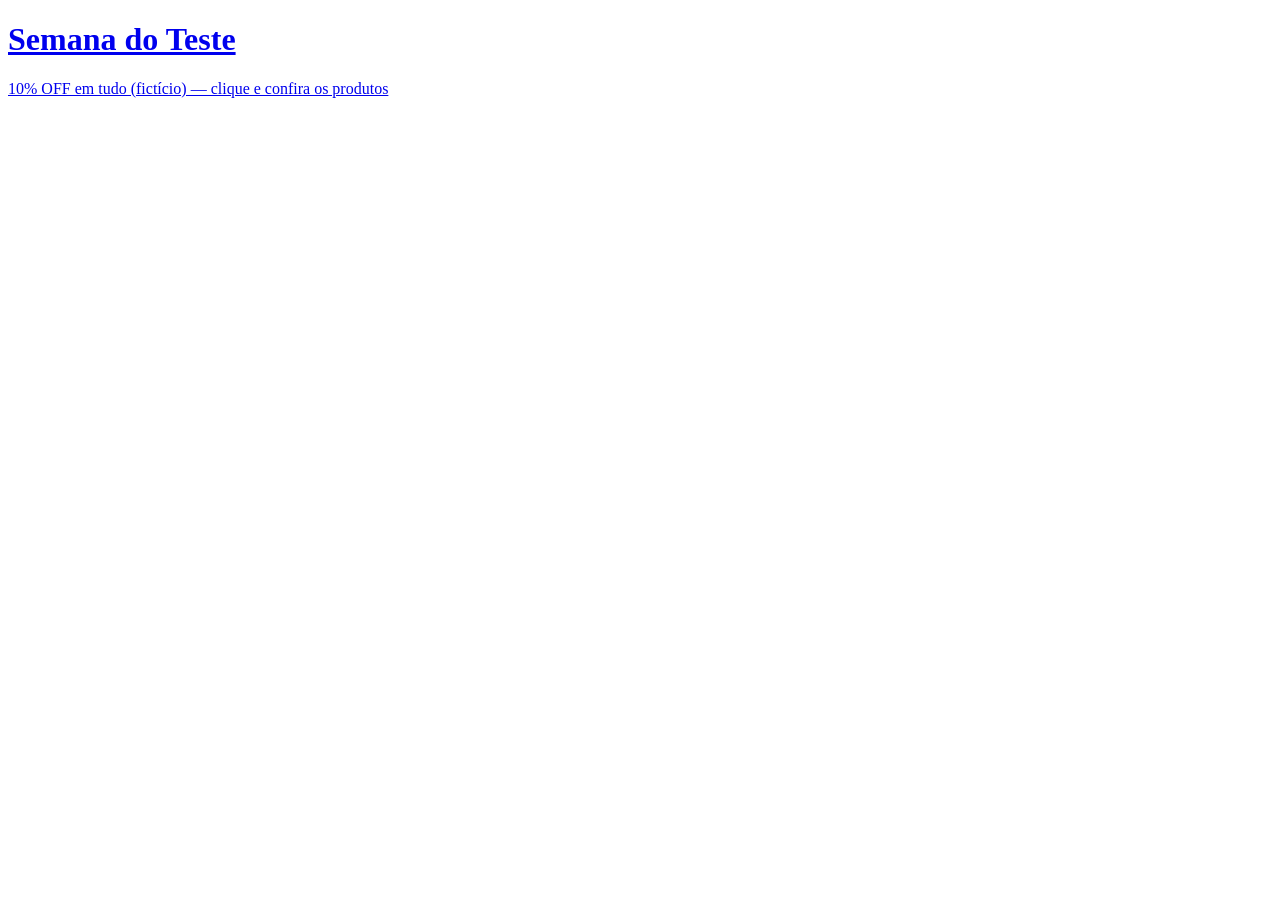
==== index.html @ e127a67f "Add files via upload" ====
<!doctype html>
<html lang="pt-BR">
<head>
<meta charset="utf-8">
<meta name="viewport" content="width=device-width,initial-scale=1">
<title>Início | LojaTeste</title>
<link rel="stylesheet" href="assets/style.css">
<!-- 1) Inicializa o dataLayer e os eventos da loja (mantenha ANTES do GTM) -->
<script src="assets/app.js"></script>
<!-- 2) Cole aqui o snippet do Google Tag Manager (GTM-XXXXXXX) -->
</head>
<body>
<div id="hdr"></div>
<main>
  <a id="promo" class="hero" href="produtos.html">
    <h1>Semana do Teste</h1>
    <p>10% OFF em tudo (fictício) — clique e confira os produtos</p>
  </a>
</main>
<div id="ftr"></div>
</body>
</html>
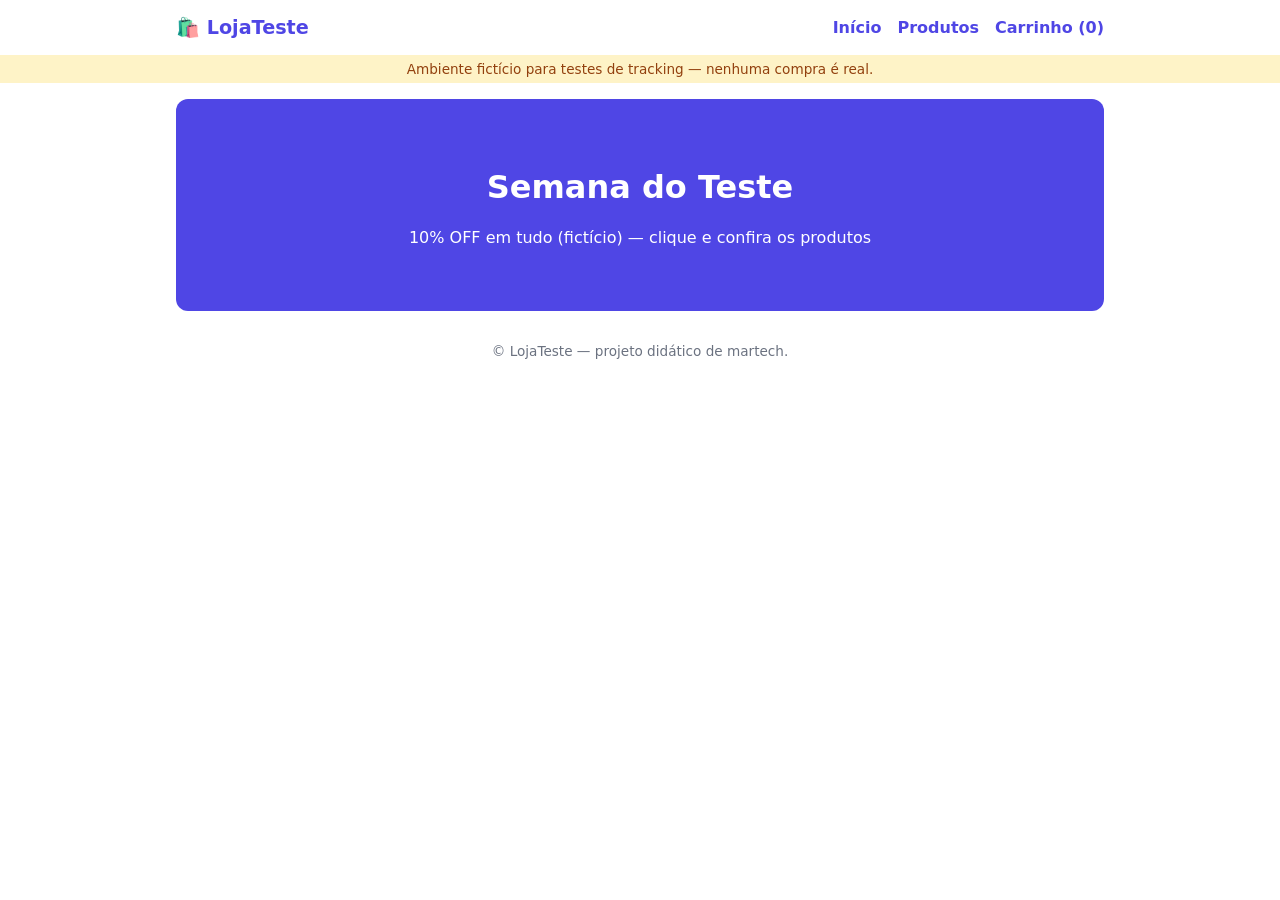
==== commit 45e9eb67: "Integrate Google Tag Manager into index.html Added Google Tag Manager scripts for tracking." ====
--- a/index.html
+++ b/index.html
@@ -1,6 +1,12 @@
 <!doctype html>
 <html lang="pt-BR">
 <head>
+<script async src="https://www.googletagmanager.com/gtm.js?id=GTM-NFHNZZHB"></script>
+<script>
+  window.dataLayer = window.dataLayer || [];
+  function gtag(){dataLayer.push(arguments);}
+  gtag('js', new Date());
+</script>
 <meta charset="utf-8">
 <meta name="viewport" content="width=device-width,initial-scale=1">
 <title>Início | LojaTeste</title>
--- a/assets/style.css
+++ b/assets/style.css
@@ -0,0 +1,20 @@
+:root{--bg:#fff;--fg:#1c1c1e;--mut:#6b7280;--pri:#4f46e5;--card:#f5f5f7;--bd:#e5e7eb}
+@media(prefers-color-scheme:dark){:root{--bg:#16161a;--fg:#f3f4f6;--mut:#9ca3af;--card:#1f2026;--bd:#2f3139}}
+*{box-sizing:border-box}[hidden]{display:none!important}
+body{margin:0;font-family:system-ui,sans-serif;background:var(--bg);color:var(--fg)}
+a{color:var(--pri)}main,.bar,#ftr{max-width:960px;margin:0 auto;padding:16px}
+.bar{display:flex;justify-content:space-between;align-items:center;flex-wrap:wrap;gap:8px}
+.bar nav a{margin-left:16px;text-decoration:none;font-weight:600}.logo{font-weight:800;text-decoration:none;font-size:1.2rem}
+.aviso{background:#fef3c7;color:#92400e;text-align:center;padding:6px;font-size:.85rem}
+.hero{display:block;background:var(--pri);color:#fff;text-decoration:none;border-radius:12px;padding:48px 24px;text-align:center}
+.grid{display:grid;grid-template-columns:repeat(auto-fill,minmax(200px,1fr));gap:16px}
+.card{background:var(--card);border:1px solid var(--bd);border-radius:12px;padding:16px}
+.img{font-size:3rem;text-align:center}.mut{color:var(--mut)}
+button,.btn{background:var(--pri);color:#fff;border:0;border-radius:8px;padding:8px 14px;cursor:pointer;text-decoration:none;display:inline-block;font:inherit}
+.card button{width:100%;margin-top:8px}
+.line{display:grid;grid-template-columns:2fr 1fr 1.2fr 1fr auto;gap:8px;align-items:center;padding:10px 0;border-bottom:1px solid var(--bd)}
+.line button{padding:2px 8px}
+.two{display:grid;grid-template-columns:2fr 1fr;gap:24px}@media(max-width:700px){.two{grid-template-columns:1fr}.line{grid-template-columns:1fr 1fr}}
+label{display:block;margin-bottom:12px;font-weight:600}
+input,select{display:block;width:100%;padding:8px;margin-top:4px;border:1px solid var(--bd);border-radius:8px;background:var(--bg);color:var(--fg);font:inherit}
+#ftr{color:var(--mut);font-size:.85rem;text-align:center}
